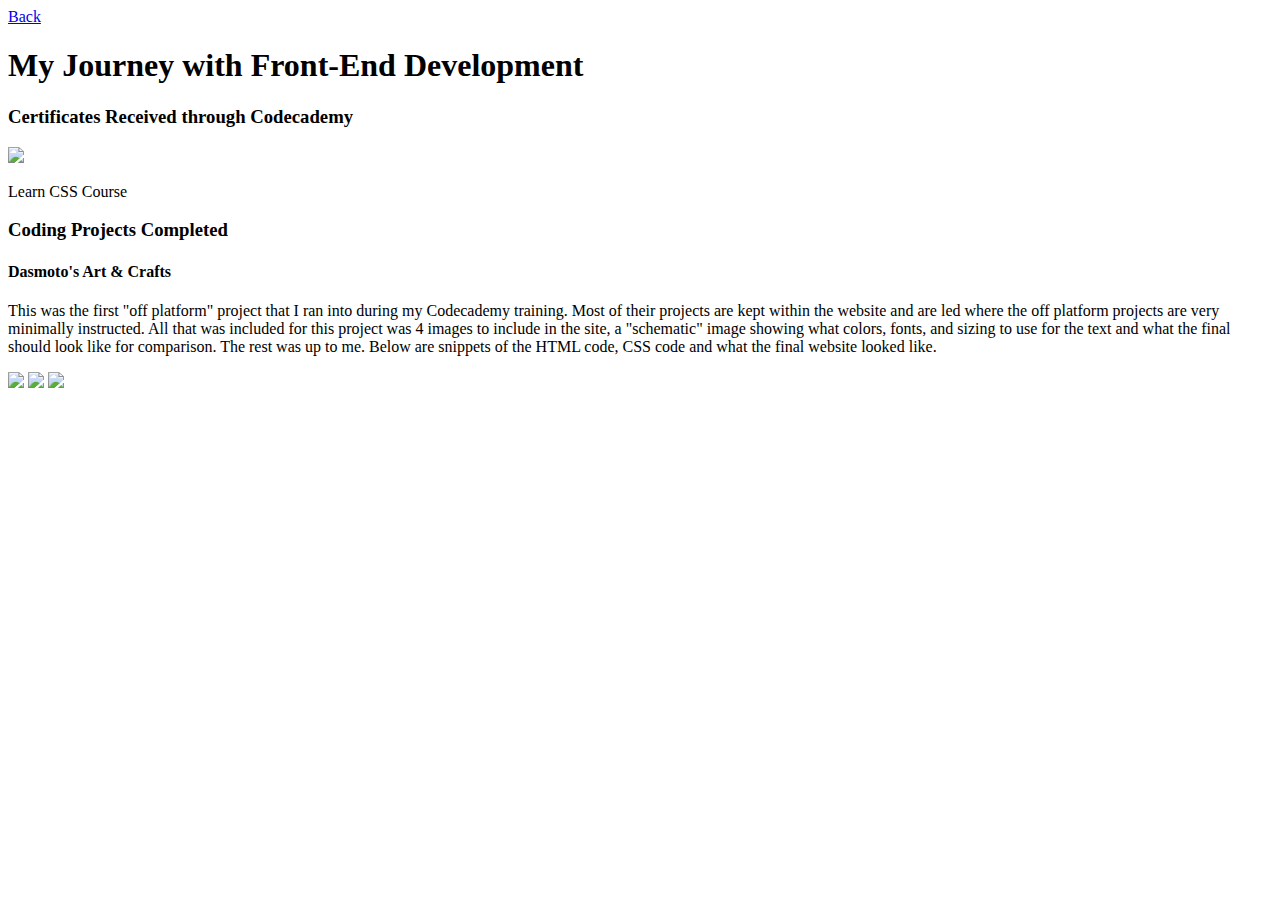
==== CodingProjects.html @ c73e791c "Create CodingProjects.html" ====
<!DOCTYPE html>
<html>
  <head>
    <title>Nick's Coding Journey</title>
    <link href="CSS Files/CodingProjects(edit).css" rel="stylesheet">
    <meta charset="UTF-8">
    <meta name="viewport" content="width=device-width, initial-scale=1.0">
    <meta name="description" content="This is a Portfolio Website showcasing my resume, projects and Salesforce development.">
    <meta name="author" content="Nicholas Maloney">
  </head>
  <body>
    <header>
      <a href="MyPortfolio(edit).html">Back</a>
      <h1>My Journey with Front-End Development</h1>
    </header>
    <article>
      <section class="coding_certs">
        <h3>Certificates Received through Codecademy</h3>
        <img src="PortfolioPics/Learn CSS Cert.PNG"></img>
        <p>Learn CSS Course</p>
      </section>
      <section class="projects">
        <h3>Coding Projects Completed</h3>
        <h4>Dasmoto's Art & Crafts</h4>
        <p>This was the first "off platform" project that I ran into during my Codecademy training. Most of their projects 
          are kept within the website and are led where the off platform projects are very minimally instructed. All that 
          was included for this project was 4 images to include in the site, a "schematic" image showing what colors, fonts, 
          and sizing to use for the text and what the final should look like for comparison. The rest was up to me. Below are 
          snippets of the HTML code, CSS code and what the final website looked like.</p>
        <div id="dasmotos_pics">
          <img class="art_project_pics" id="left_pic"src="PortfolioPics/Dasmato HTML Code.png"></img>
          <img class="art_project_pics" id="center_pic" src="PortfolioPics/Dasmato CSS Code.png"></img>
          <img class="art_project_pics" id="right_pic" src="PortfolioPics/Dasmato Website.PNG"></img>
        </div>      
      </section>
    </article>
  </body>
</html>
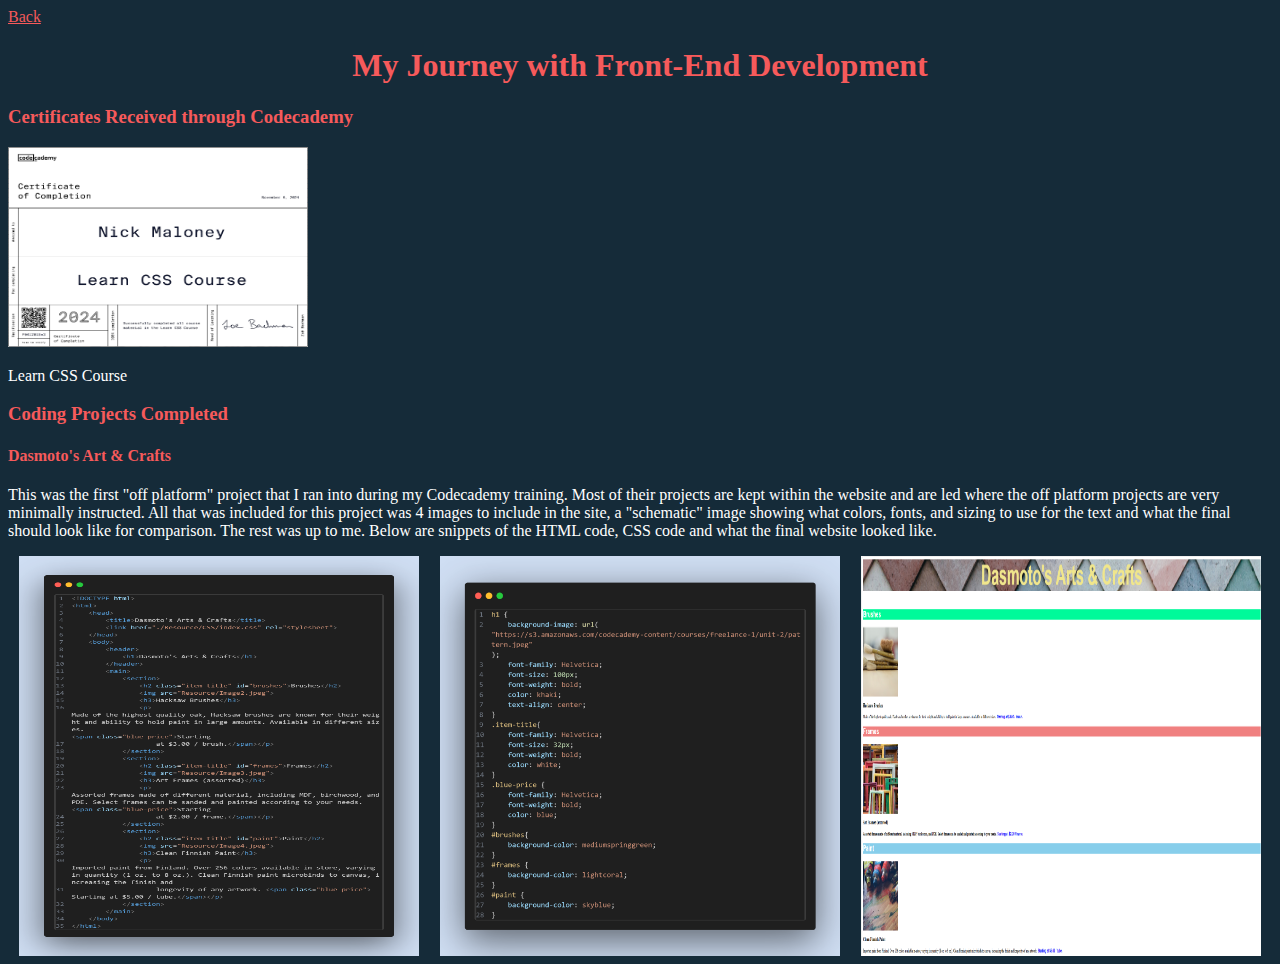
==== commit fde0785d: "Update CodingProjects.html" ====
--- a/CodingProjects.html
+++ b/CodingProjects.html
@@ -2,7 +2,7 @@
 <html>
   <head>
     <title>Nick's Coding Journey</title>
-    <link href="CSS Files/CodingProjects(edit).css" rel="stylesheet">
+    <link href="CodingProjects.css" rel="stylesheet">
     <meta charset="UTF-8">
     <meta name="viewport" content="width=device-width, initial-scale=1.0">
     <meta name="description" content="This is a Portfolio Website showcasing my resume, projects and Salesforce development.">
@@ -10,13 +10,13 @@
   </head>
   <body>
     <header>
-      <a href="MyPortfolio(edit).html">Back</a>
+      <a href="index.html">Back</a>
       <h1>My Journey with Front-End Development</h1>
     </header>
     <article>
       <section class="coding_certs">
         <h3>Certificates Received through Codecademy</h3>
-        <img src="PortfolioPics/Learn CSS Cert.PNG"></img>
+        <img src="Learn CSS Cert.PNG"></img>
         <p>Learn CSS Course</p>
       </section>
       <section class="projects">
@@ -28,9 +28,9 @@
           and sizing to use for the text and what the final should look like for comparison. The rest was up to me. Below are 
           snippets of the HTML code, CSS code and what the final website looked like.</p>
         <div id="dasmotos_pics">
-          <img class="art_project_pics" id="left_pic"src="PortfolioPics/Dasmato HTML Code.png"></img>
-          <img class="art_project_pics" id="center_pic" src="PortfolioPics/Dasmato CSS Code.png"></img>
-          <img class="art_project_pics" id="right_pic" src="PortfolioPics/Dasmato Website.PNG"></img>
+          <img class="art_project_pics" id="left_pic"src="Dasmato HTML Code.png"></img>
+          <img class="art_project_pics" id="center_pic" src="Dasmato CSS Code.png"></img>
+          <img class="art_project_pics" id="right_pic" src="Dasmato Website.PNG"></img>
         </div>      
       </section>
     </article>
--- a/CodingProjects.css
+++ b/CodingProjects.css
@@ -0,0 +1,30 @@
+* {
+    background-color: #152b39;
+}
+h1, h3, h4, a {
+    color: #f65a5b;
+}
+h1 {
+    text-align: center;
+}
+p {
+    color: #ffffff;
+}
+.coding_certs img {
+    height: 200px;
+    width: 300px;
+}
+#dasmotos_pics {
+    display: flex;
+    justify-content: space-between;
+    align-items: center;
+    width: 100%;
+}
+.art_project_pics {
+    height: 400px;
+    width: 400px;
+    margin: auto;
+}
+a:hover {
+    color: white;
+}
